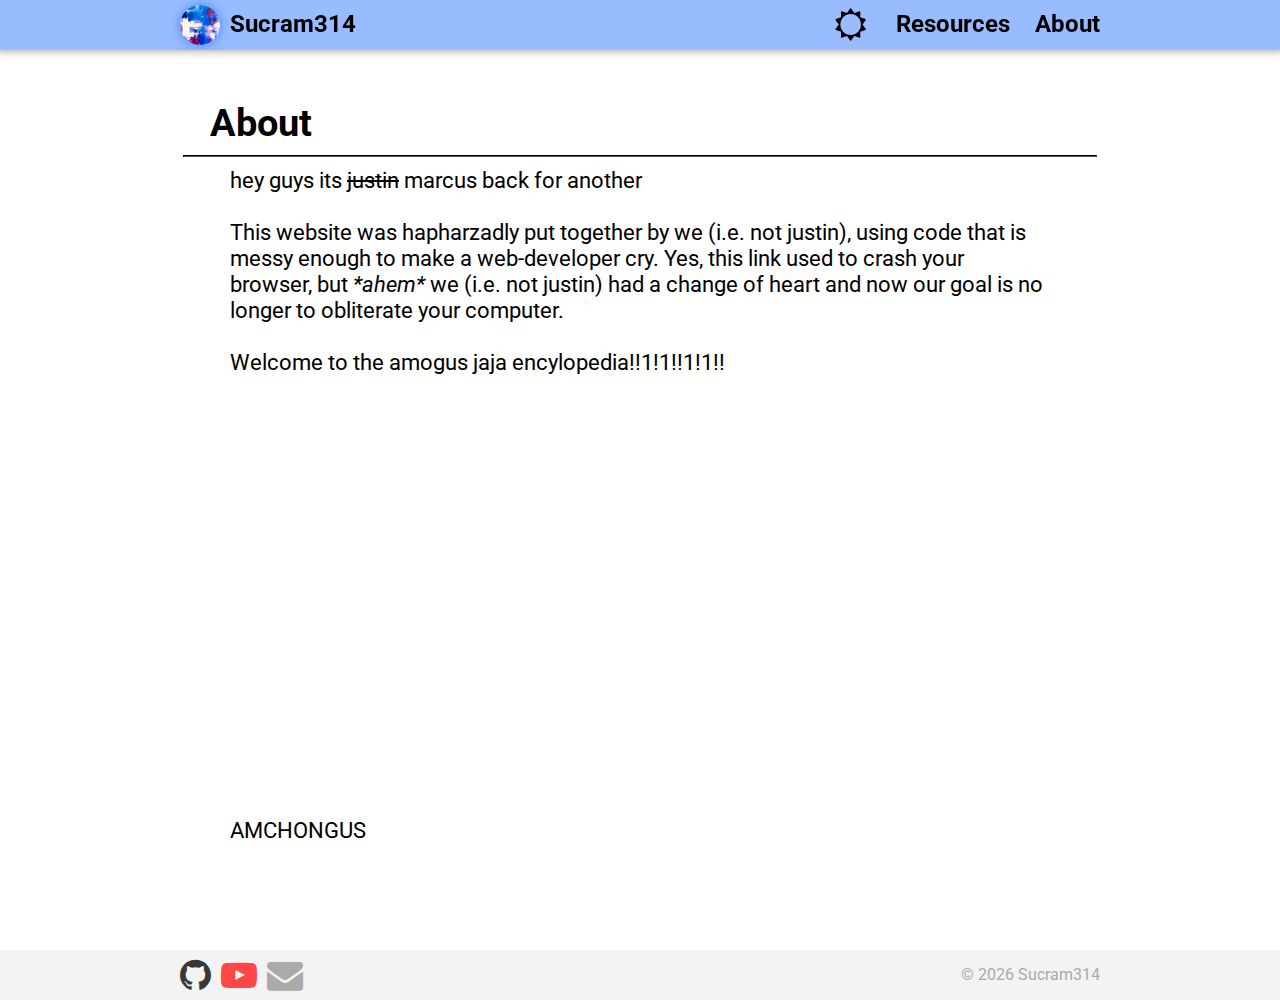
==== about.html @ 091b8a23 "redirect searching" ====
<!DOCTYPE html>

<html lang="en">
    <head> 
        <title>Sucram314</title> 
        <link rel="shortcut-icon" href="resources/images/icon.png">
        <link rel="icon" type="image/png" href="resources/images/icon.png"/>
        <meta charset="UTF-8"> 
        <meta name="description" content="bigbwain amogus jaja">
        <meta name="author" content="Sucram314"> 
        <meta name="viewport" content="width=device-width, initial-scale=1">
        <meta name="keywords" content="sucram314,sucram,amogus,jaja,amogus jaja,uts,latin,dictionary,latin dictionary,resources,review,notes,flashcards"/>

        <link rel="stylesheet" href="https://db.onlinewebfonts.com/c/7cc6719bd5f0310be3150ba33418e72e?family=Comic" type='text/css'>
        <link rel="stylesheet" href="https://fonts.googleapis.com/css?family=Roboto" type='text/css'>
        <link rel="stylesheet" href="https://cdnjs.cloudflare.com/ajax/libs/font-awesome/4.7.0/css/font-awesome.min.css" type='text/css'>
        <link rel="stylesheet" type="text/css" href="./resources/style/style.css">
    </head>

    <body>
        <div style="display: none" id="hideAll">&nbsp;</div>
        <script type="text/javascript">
            document.getElementById("hideAll").style.display = "block";
        </script>

        <div id="header" class="down notdropped">
            <nav>
                <div class="nav-container" style="float:left">
                    <div>
                        <a href="https://sucram314.github.io"><img src="resources/images/icon.png" id="icon"></a>
                        <h4 style="float:left"><a href="https://sucram314.github.io">Sucram314</a></h4>
                    </div>
                </div>
                <div class="desktop nav-container" style="float:right">
                    <div>
                        <h4 style="float:right;margin-left:25px"><a href="https://sucram314.github.io/about">About</a></h4>
                        <h4 style="float:right"><a href="https://sucram314.github.io/resources">Resources</a></h4>
                    </div>
                </div>
                <div class="mobile">
                    <div class="nav-container button" id="button" style="float:right;width:50px;margin:0">
                        <div>
                            <i class="fa fa-bars"></i>
                        </div>
                    </div>
                    <div class="dropdown">
                        <h4 style="margin:10px 20px 10px 0"><a href="https://sucram314.github.io/resources">Resources</a></h4>
                        <h4 style="margin:10px 20px 10px 0"><a href="https://sucram314.github.io/about">About</a></h4>
                    </div>
                </div>
                <div class="nav-container theme-selector" style="float:right;width:50px;margin:0">
                    <div>
                        <i class="fa fa-sun-o"></i>
                        <span class="fa fa-moon-o"></i>
                    </div>
                </div>
            </nav>
        </div>
        
        <script src="scripts/header.js"></script>
        
        <div>
            <div id="main">
                <h3>About</h3>
                <hr>
                <p>
                    hey guys its <s>justin</s> marcus back for another <br><br>
                    This website was hapharzadly put together by we (i.e. not justin), using code that is messy enough to make a web-developer cry. 
                    Yes, this link used to crash your browser, but <i>*ahem*</i> we (i.e. not justin) had a change of heart and now our goal is no longer to obliterate your computer. <br><br>
                    Welcome to the amogus jaja encylopedia!!1!1!!1!1!! <br><br><br><br>

                    <!-- post scriptum: 
                    <br>
                    yes, somebody had to type out all the words, definitions, declension, gender, etc. for the latin dictionary (may or may not have been me 😭)  -->
                    
                    <br><br><br><br><br><br><br><br><br><br><br><br><br><br>
                    AMCHONGUS <br>
                </p>
            </div>

            <div id="footer">
                <div id="footer-container">
                    <div class="nav-container" style="float:left">
                        <div>
                            <a href="https://github.com/Sucram314" target="_blank" class="fa fa-github footer-icon"></a>
                            <a href="https://youtube.com/@sucram314" target="_blank" class="fa fa-youtube-play footer-icon"></a>
                            <a href="mailto:sucramliu2009@gmail.com" target="_blank" class="fa fa-envelope footer-icon"></a>
                        </div>
                    </div>
                    <p style="float:right;color:#aaaaaa;margin-top:15px;margin-right:20px;font-size:1em;">
                        &copy;
                        <span id="copyright">
                            <script>document.getElementById('copyright').appendChild(document.createTextNode(new Date().getFullYear()))</script>
                        </span>
                        Sucram314
                    </p>
                </div>
            </div>
        </div>

        <script src="scripts/show.js"></script>
    </body>
</html>
---- resources/style/style.css ----
html {
    height: 100%;
    word-wrap: break-word;
    overflow-wrap: break-word;
    font-size: 16px;
    background-color: white;
    color: black;
    transition: font-size 0.3s ease;
}
html.dark{
    background-color: rgb(41, 43, 49);
    color: rgb(230,230,230);
}
body {
    position: relative;
    min-height: 100vh;
    margin: 0;
    padding-bottom: 0;
    margin-bottom: 0;
    overflow-x: hidden;
}
h1 {
    text-align: center;
    font-family: "Comic Sans MS","Comic Sans","Comic",sans-serif;
    font-size: max(60px,9vw);
    margin: 0;
}
html.dark h1{
    color: white;
}
h2 {
    text-align: center;
    font-family: "Comic Sans MS","Comic Sans","Comic",sans-serif;
    font-size: max(20px,3vw);
    margin-top: 0;
    margin-bottom: 2vw;
    color: rgb(42, 42, 42);
}
html.dark h2{
    color: rgb(230,230,230);
}
h3 {
    transition: margin 0.3s ease;
    font-family: "Roboto",sans-serif;
    margin: 0 0 10px 50px;
    font-size: 2.4em;
}
h4 {
    font-family: "Roboto",sans-serif;
    margin-top: 10px;
    font-size: 1.5em;
}
p {
    transition: margin 0.3s ease;
    font-family: "Roboto",sans-serif;
    margin: 10px 70px 10px 70px;
    font-size: 1.4em;
}
hr{
    margin:auto;
    width:95%;
    border-color:black
}
html.dark hr{
    border-color: rgb(230,230,230);
}
.search{
    justify-content: center;
    width: 80%;
    height: auto;
    margin-top: 15px;
    margin-left: auto;
    margin-right: auto;
    position: relative;
}
.search input {
    background-color: white;
    color: black;
    font-family: "Roboto",sans-serif;
    padding: 0 40px 0 40px;
    font-size: 1.2em;
    margin-top: 0px;
    margin-bottom: 0px;
    height: 50px;
    width: 100%;
    margin-left: auto;
    margin-right: auto;
    outline: none;
    border: 1px solid rgb(144, 144, 144);
    border-radius: 5px 5px 0 0;
    box-sizing: border-box;
}
html.dark .search input {
    background-color: rgb(41, 43, 49);
    border: 1px solid rgb(111,111,111);
    color: rgb(230,230,230);
}
.search input:focus{
    padding: 0 39px 0 39px;
    border: 2px solid rgb(144, 183, 255);
}
html.dark .search input:focus{
    border: 2px solid rgb(142, 151, 172);
}
.search input:focus ~ i{
    color: rgb(144, 183, 255);
}
html.dark .search input:focus ~ i{
    color: rgb(142, 151, 172);
}
.search input::placeholder{
    color: rgb(144, 144, 144);
}
html.dark .search input::placeholder{
    color: rgb(111, 111, 111);
}
.search :where(i,span){
    position: absolute;
    top: 50%;
    transform: translateY(-50%);
    color: rgb(144, 144, 144);
}
html.dark .search:where(i,span){
    color: rgb(111, 111, 111);
}
.search i{ 
    left: 16px;
    pointer-events: none;
    font-size: 0.9em;
}
.search span{
    margin: 0 0 0 0;
    right: 15px;
    cursor: pointer;
    font-size: 0.9em;
    display: none;
}
.search input:valid ~ span{
    display: block;
}
.autocomplete{
    position: relative;
    display: inline-block;
}
.autocomplete-list{
    user-select: none;
    font-family: "Roboto",sans-serif;
    font-size: 1.2em;
    position: absolute;
    z-index: 1000;
    top: 100%;
    left: 0px;
    right: 0px;
}
.autocomplete-list div {
    padding: 10px;
    cursor: pointer;
    border: 2px solid rgb(236, 236, 236);
    border-bottom: 0;
    border-top: 0;
    background-color: white;
    transition: border 1s ease;
}
html.dark .autocomplete-list div {
    background-color: rgb(41, 43, 49);
    border: 2px solid rgb(49, 49, 49);
    border-bottom: 0;
    border-top: 0;
    transition: border 1s ease;
}
.autocomplete-list div:last-child{
    border-bottom: 2px solid rgb(236, 236, 236);
    transition: border 1s ease;
}
html.dark .autocomplete-list div:last-child{
    background-color: rgb(41, 43, 49);
    border-bottom: 2px solid rgb(49, 49, 49);
    transition: border 1s ease;
}
.autocomplete-list div:hover{
    background-color: rgb(236, 236, 236);
    transition: border 1s ease;
}
html.dark .autocomplete-list div:hover{
    background-color: 2px solid rgb(41, 43, 49);
    transition: border 1s ease;
}
.dictionary-container.active ul{
    grid-template-rows: 1fr;
}
.dictionary-container ul{
    background-color: white;
    transition: padding 0.3s ease, grid-template-rows 0.3s ease;
    padding: 0 40px 0 40px;
    display: grid;
    grid-template-rows: 0fr;
    border-radius: 10px;
    margin: 0;
}
html.dark .dictionary-container ul{
    background-color: rgb(41, 43, 49);
    transition: padding-left 0.3s ease, grid-template-rows 0.3s ease;
}
.dictionary-container ul > div{
    overflow: hidden;
}
.dictionary-container ul > div li:last-child{
    margin-bottom: 20px;
}
.dictionary-container ul span{
    font-family: "Roboto",sans-serif;
    font-size: 1.4em;
}
.dictionary-container ul li{
    display: block;
    margin-bottom: 15px;
    padding-bottom: 15px;
    justify-content: space-between;
}
.dictionary-container ul li .details{
    transition: padding 0.3s ease, margin-left 0.3s ease;
    border-radius: 4px;
    border-left: 4px solid rgb(0, 53, 150);
    padding-left: 20px;
}
html.dark .dictionary-container ul li .details{
    border-left: 4px solid rgb(89, 103, 133);
}
.dictionary-container ul li p{
    margin: 0 0 0 0px;
    font-size: 1.9em;
}
.dictionary-container ul li span{
    margin: 0;
    color: rgb(80,80,80);
}
html.dark .dictionary-container ul li span{
    color: rgb(175,175,175);
}
.dictionary-container ul .warning.active{
    display: block;
}
.dictionary-container ul .warning{
    margin-top: 20px;
    display: none;
}
.dictionary-container ul .warning p{
    font-size: 2em;
    font-weight: bold;
    color: red;
}
.dictionary-container ul .warning span{
    font-size: 1.4em;
    color: rgb(196, 0, 0);
}
html.dark .dictionary-container ul .warning p{
    color: red;
}
html.dark .dictionary-container ul .warning span{
    color: rgb(196, 0, 0);
}
.dictionary-container ul .word{
    margin-top: 20px;
}
.dictionary-container ul .word p{
    font-size: 3em;
    font-weight: 500;
}
.dictionary-container ul .word span{
    font-size: 1.4em;
    color: rgb(80,80,80);
}
html.dark .dictionary-container ul .word span{
    color: rgb(175,175,175);
}
.dictionary-container ul .notes.active{
    display: block;
}
.dictionary-container ul .notes{
    margin-top: 20px;
    display: none;
}
.dictionary-container ul .notes p{
    font-size: 2em;
}

.dictionary-container ul .notes span{
    font-size: 1.4em;
    color: rgb(80,80,80);
}
.dictionary-container .forms.active{
    display: block;
}
.dictionary-container .forms{
    margin-right: 30px;
    display: none;
}
.dictionary-container ul .forms table{
    table-layout: fixed;
    width: 100%;
}
.dictionary-container ul .forms table th{
    transition: padding 0.3s ease;
    font-family: "Roboto",sans-serif;
    font-size: 1.2em;
    font-weight: bold;
    color: rgb(40,40,40);
    padding: 10px;
}
html.dark .dictionary-container ul .forms table th{
    color: rgb(215,215,215);
}
.dictionary-container ul .forms table th b{
    color: black;
}
html.dark .dictionary-container ul .forms table th b{
    color: rgb(230,230,230);
}
.dictionary-container ul .forms table td{
    transition: padding 0.3s ease;
    font-family: "Roboto",sans-serif;
    font-size: 1.2em;
    font-weight: normal;
    color: rgb(80,80,80);
    padding: 10px;
}
html.dark .dictionary-container ul .forms table td{
    color: rgb(175,175,175);
}
.dictionary-container ul .forms table span{
    font-size: 1.6em;
    font-weight: normal;
    color: black;
}
html.dark .dictionary-container ul .forms table span{
    color: rgb(230,230,230);
}
.dictionary-container ul .forms .details table .interactive-dropdown-container{
    margin: 10px 0 30px 0;
}
.dictionary-container ul .forms .details table .interactive-dropdown-container:last-child{
    margin: 10px 0 10px 0;
}
.interactive-dropdown-container{
    transition: padding 0.3s ease;
    min-height: 30px;
    border-radius: 4px;
    border-left: 4px solid rgb(12, 164, 206);
    padding-left: 20px;
}
html.dark .interactive-dropdown-container{
    border-left: 4px solid rgb(89, 119, 133);
}
.interactive-dropdown-container > aside{
    min-height: 30px;
    width: 100%;
}
.interactive-dropdown-container aside > span{
    position: relative;
    margin-top: 15px;
    transform: translateY(-50%);
    user-select: none;
}
.interactive-dropdown-container.open aside > i{
    transform: translateY(-50%) rotate(90deg);
}
.interactive-dropdown-container aside > i{
    font-size: 1.6em;
    color: black;
    position: relative;
    top: 15px;
    float: right;
    transform-origin: center;
    transform: translateY(-50%) rotate(0deg);
    transition: all 0.3s ease;
}
html.dark .interactive-dropdown-container aside > i{
    color: rgb(230,230,230);
}
.interactive-dropdown-container.open > .interactive-dropdown{
    grid-template-rows: 1fr;
}
.interactive-dropdown{
    display: grid;
    grid-template-rows: 0fr;
    transition: all 0.3s ease;
}
.interactive-dropdown > div{
    overflow: hidden;
}
.subtable{
    margin: 0 0 30px 0;
    width: 100%;
}
.subtable span{
    font-size: 24px !important;
}
.subtable:last-child{
    margin: 0;
}
.dictionary-container ul li:last-child{
    margin-bottom: 0px;
    padding-bottom: 10px;
    justify-content: none;
}
.dictionary-container .info{
    text-align: center;
    height: 35.2px;
    width: 100%;
    padding: 30px 0 30px 0;
}
.dictionary-container .info-text{
    margin: 0;
    text-align: center;
    font-size: 1.1em;
    color: rgb(118, 166, 255);
}
html.dark .dictionary-container .info-text{
    color: rgb(124, 134, 159);
}
.dictionary-container .info-text span{
    font-weight: 600;
    color: rgb(95, 151, 255);
}
html.dark .dictionary-container .info-text span{
    color: rgb(109, 124, 161);
}
a {
    color: inherit;
    text-decoration: none;
}
.centre {
    display: block;
    margin-left: auto;
    margin-right: auto;
    margin-top: 0;
    margin-bottom: 0;
    width: 14vw;
    min-width: 93px;
}
#hideAll {
    position: fixed;
    left: 0px; 
    right: 0px; 
    top: 0px; 
    bottom: 0px; 
    background-color: black;
    z-index: 6942069420;
}
#cover {
    display: flex;
    justify-content: center;
    align-items: center;
    width: 100%;
    height: 100vh;
    min-height: 230px;
    left: 0;
    top: 0;
    background-color: rgb(181, 207, 255);
    float: top;
    z-index: 10;
}
html.dark #cover{
    background-color: rgb(71, 77, 89);
}
#main {
    justify-content: center;
    margin-top: 100px;
    padding-bottom: 100px;
    height: auto;
    width: 100%;
    max-width: 960px;
    margin-left: auto;
    margin-right: auto;
}
#header {
    position: fixed;
    width: 100%;
    left: 0;
    overflow: hidden;
    transition: top 0.2s ease, height 0.2s ease;
    background-color :rgb(152, 188, 255);
    z-index: 69420;
    box-shadow: 0 -6px 10px 5px rgba(0,0,0,0.5);
}
html.dark #header{
    transition: top 0.2s ease, height 0.2s ease;
    background-color: rgb(64, 72, 89);
}
.nav-container{
    display: table;
    width: auto;
    height: 50px;
    margin: 0 20px 0 20px;
}
.nav-container > div{
    display: table-cell; 
    vertical-align: middle;
}
.theme-selector{
    display: flex;
    justify-content: center;
    align-items: center;
    text-align: center;
    float: right;
    width: 50px;
    height: 50px;
}
.theme-selector div > i{
    font-size: 2em;
    display: block;
}
html.dark .theme-selector div > i{
    display: none;
}
.theme-selector div > span{
    font-size: 2em;
    display: none;
}
html.dark .theme-selector div > span{
    display: block;
}
#footer {
    position: absolute;
    bottom: 0;
    margin-top: 50px;
    margin-bottom: 0px;
    background-color: rgb(243, 243, 243);
    width: 100%;
    height: 50px;
    overflow: hidden;
}
html.dark #footer {
    background-color: rgb(51, 54, 58);
}
.footer-icon.fa-github{
    color:rgb(56, 56, 56);
}
html.dark .footer-icon.fa-github{
    color: rgb(200,200,200);
}
.footer-icon.fa-youtube-play{
    color: #ff4747;
}
.footer-icon.fa-envelope{
    color: #aaaaaa;
}
#footer-container{
    width: 100%;
    height: 100%;
    max-width: 960px;
    margin-left: auto;
    margin-right: auto;
}
.footer-icon {
    font-size: 36px;
    margin-right: 10px;
    float: left;
    transition: transform 0.2s ease, filter 0.2s ease;
}
.footer-icon:hover{
    transform: scale(1.1);
    filter: brightness(1.2);
}
#icon {
    width:40px;
    height:40px;
    margin: 5px 10px 0 0;
    float:left;
    border-radius:100%;
    box-shadow: 0 0 10px 1px rgba(0, 102, 255, 0.5);
    transition: transform 0.2s ease, filter 0.2s ease;
}
html.dark #icon{
    box-shadow: 0 0 10px 1px rgba(0, 18, 46, 0.5);
}
#icon:hover{
    transform: scale(1.05);
    filter: brightness(1.2);
}
nav {
    width: 100%;
    max-width: 960px;
    margin-right: auto;
    margin-left: auto;
}
.link {
    transition: all 0.3s ease;
    color: rgb(63, 131, 255);
    font-size: 1em;
    margin-left: 30px;
}
html.dark .link{
    color: rgb(67, 130, 207)
}
.resource-title{
    transition: margin 0.3s ease;
    font-family: "Roboto",sans-serif;
    margin: 10px 0 10px 60px;
    font-size: 2em;
}
.resource-section-container{
    overflow: hidden;
    white-space: nowrap;
    width: 100%;
    height: auto;
    margin-top: 20px;
    margin-bottom: 20px;
}
.resource-container{
    overflow: hidden;
    white-space: nowrap;
    width: 100%;
    height: auto;
}
.dictionary-container{
    display: flex;
    justify-content: center;
    align-items: center;
    width: 100%;
}
.dictionary-container > div{
    transition: padding 0.3s ease, margin 0.3s ease;
    padding: 30px;
    width: 100%;
    margin: 30px 40px 0 40px;
    min-width: 200px;
    height: auto;
    border-radius: 10px;
    background-color: rgb(206, 222, 250);
}
html.dark .dictionary-container > div{
    transition: padding 0.3s ease, margin 0.3s ease;
    background-color: rgb(64, 72, 89);
}

.title{
    text-align: center;
    width: 100%;
    font-family: "Comic Sans MS","Comic Sans","Comic",sans-serif;
    font-size: 2.5em;
}
.link:hover{
    text-decoration: underline;
}
.up {
    top: -51px;
}
.down {
    top: 0;
}
.notdropped {
    height: 50px;
}
.dropped {
    height: 50px;
}
.button {
    display: flex;
    justify-content: center;
    align-items: center;
    text-align: center;
}
.button div i{
    font-size: 32px;
}
.dropdown{
    text-align: right;
    position: absolute;
    top: 50px;
    width: 100%;
    height: 100px;
}
.desktop {
    display: block;
}
.mobile {
    display: none;
}
@media(max-width: 600px){
    html{
        font-size: 14px;
        transition: font-size 0.3s ease;
    }
    .up {
        top: 0px;
    }
    .dropped {
        height: 150px;
    }
    .desktop {
        display: none;
    }
    .mobile {
        display: block;
    }
    h3 {
        transition: margin 0.3s ease;
        margin: 0 0 10px 20px;
    }
    p {
        transition: margin 0.3s ease;
        margin: 10px 20px 10px 20px;
    }
    .link {
        transition: all 0.3s ease;
        margin-left: 0px;
    }
    .resource-title{
        transition: all 0.3s ease;
        margin: 10px 0 10px 20px;
    }
    .dictionary-container > div{
        transition: padding 0.3s ease, margin 0.3s ease;
        padding: 10px;
        padding-left: 20px;
        margin: 30px 10px 0 10px;
    }
    .dictionary-container ul{
        transition: padding 0.3s ease, grid-template-rows 0.3s ease;
        padding: 0 20px 0 20px;
    }
    .dictionary-container ul li .details{
        transition: padding-left 0.3s ease;
        padding-left: 10px;
    }
    .interactive-dropdown-container {
        transition: padding-left 0.3s ease;
        padding-left: 10px;
    }
    .dictionary-container ul .forms table th{
        transition: padding-left 0.3s ease;
        padding-left: 5px;
    }
    .dictionary-container ul .forms table td{
        transition: padding-left 0.3s ease;
        padding-left: 5px;
    }
}
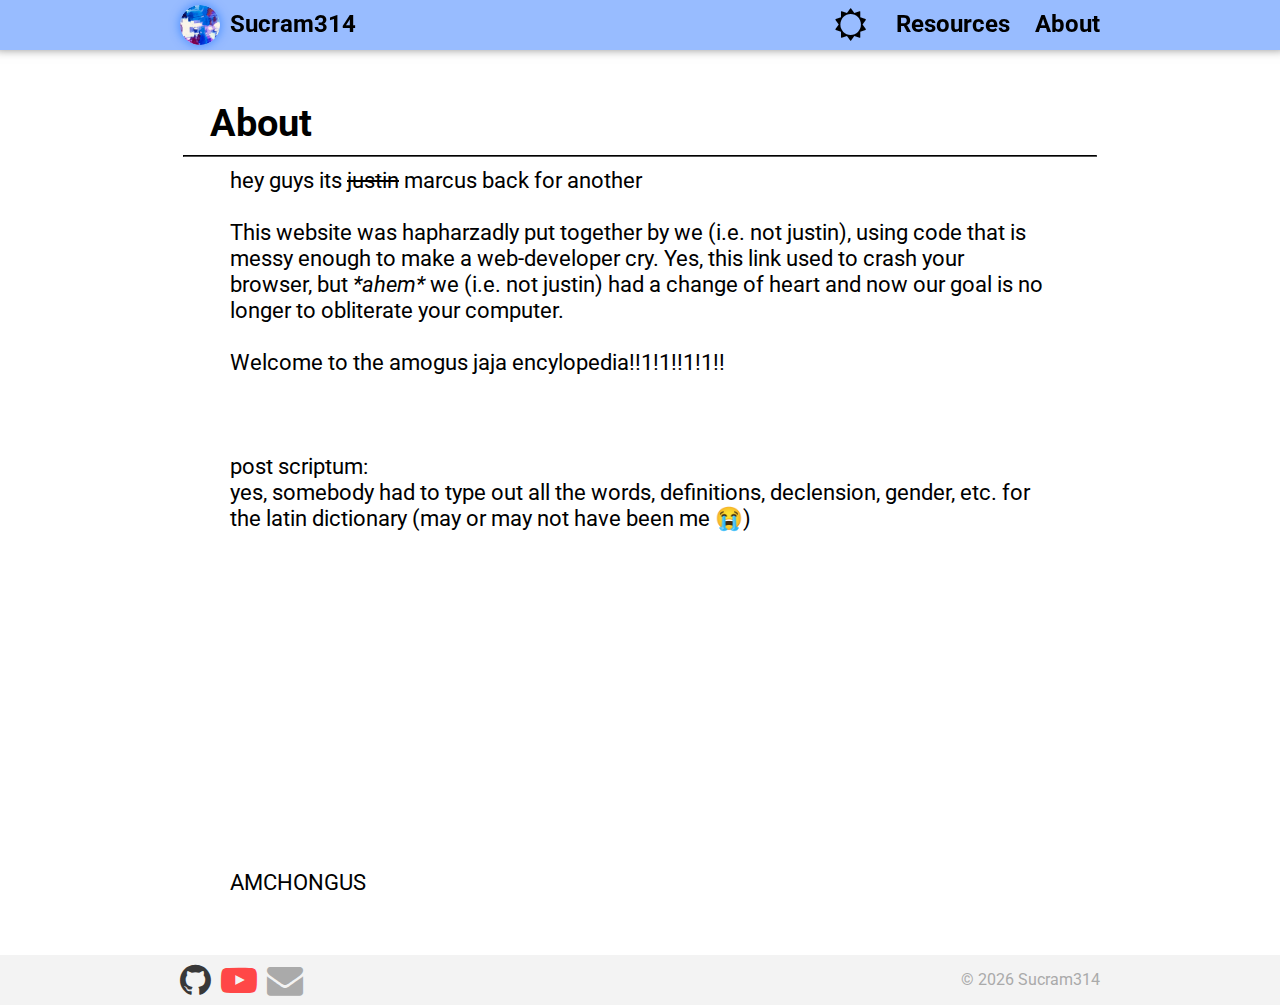
==== commit a7081df0: "about update" ====
--- a/about.html
+++ b/about.html
@@ -69,9 +69,9 @@
                     Yes, this link used to crash your browser, but <i>*ahem*</i> we (i.e. not justin) had a change of heart and now our goal is no longer to obliterate your computer. <br><br>
                     Welcome to the amogus jaja encylopedia!!1!1!!1!1!! <br><br><br><br>
 
-                    <!-- post scriptum: 
+                    post scriptum: 
                     <br>
-                    yes, somebody had to type out all the words, definitions, declension, gender, etc. for the latin dictionary (may or may not have been me 😭)  -->
+                    yes, somebody had to type out all the words, definitions, declension, gender, etc. for the latin dictionary (may or may not have been me 😭) 
                     
                     <br><br><br><br><br><br><br><br><br><br><br><br><br><br>
                     AMCHONGUS <br>
@@ -87,7 +87,7 @@
                             <a href="mailto:sucramliu2009@gmail.com" target="_blank" class="fa fa-envelope footer-icon"></a>
                         </div>
                     </div>
-                    <p style="float:right;color:#aaaaaa;margin-top:15px;margin-right:20px;font-size:1em;">
+                    <p style="float:right;color:#aaaaaa;margin-top:15px;margin-right:20px;font-size:16px;">
                         &copy;
                         <span id="copyright">
                             <script>document.getElementById('copyright').appendChild(document.createTextNode(new Date().getFullYear()))</script>
--- a/resources/style/style.css
+++ b/resources/style/style.css
@@ -48,7 +48,7 @@
 h4 {
     font-family: "Roboto",sans-serif;
     margin-top: 10px;
-    font-size: 1.5em;
+    font-size: 24px;
 }
 p {
     transition: margin 0.3s ease;
@@ -78,7 +78,7 @@
     color: black;
     font-family: "Roboto",sans-serif;
     padding: 0 40px 0 40px;
-    font-size: 1.2em;
+    font-size: 19.2px;
     margin-top: 0px;
     margin-bottom: 0px;
     height: 50px;
@@ -126,13 +126,13 @@
 .search i{ 
     left: 16px;
     pointer-events: none;
-    font-size: 0.9em;
+    font-size: 14.4px;
 }
 .search span{
     margin: 0 0 0 0;
     right: 15px;
     cursor: pointer;
-    font-size: 0.9em;
+    font-size: 14.4px;
     display: none;
 }
 .search input:valid ~ span{
@@ -218,23 +218,31 @@
     justify-content: space-between;
 }
 .dictionary-container ul li .details{
-    transition: padding 0.3s ease, margin-left 0.3s ease;
+    transition: padding 0.3s ease, border-left-width 0.3s ease, border-radius;
     border-radius: 4px;
-    border-left: 4px solid rgb(0, 53, 150);
+    border-left-color: rgb(0, 53, 150);
+    border-left-style: solid;
+    border-left-width : 4px;
     padding-left: 20px;
 }
 html.dark .dictionary-container ul li .details{
-    border-left: 4px solid rgb(89, 103, 133);
+    border-left-color: rgb(89, 103, 133);
+}
+.dictionary-container ul li .details > span{
+    color: rgb(80,80,80);
+}
+html.dark .dictionary-container ul li .details > span{
+    color: rgb(175,175,175);
 }
 .dictionary-container ul li p{
     margin: 0 0 0 0px;
     font-size: 1.9em;
 }
-.dictionary-container ul li span{
+.dictionary-container ul li > span{
     margin: 0;
     color: rgb(80,80,80);
 }
-html.dark .dictionary-container ul li span{
+html.dark .dictionary-container ul li > span{
     color: rgb(175,175,175);
 }
 .dictionary-container ul .warning.active{
@@ -292,7 +300,6 @@
     display: block;
 }
 .dictionary-container .forms{
-    margin-right: 30px;
     display: none;
 }
 .dictionary-container ul .forms table{
@@ -342,23 +349,26 @@
     margin: 10px 0 10px 0;
 }
 .interactive-dropdown-container{
-    transition: padding 0.3s ease;
+    transition: padding 0.3s ease, border-left-width 0.3s ease, border-radius 0.3s ease;
     min-height: 30px;
     border-radius: 4px;
-    border-left: 4px solid rgb(12, 164, 206);
-    padding-left: 20px;
+    border-left-color: rgb(12, 164, 206);
+    border-left-style: solid;
+    border-left-width : 4px;
+    padding-left: 10px;
 }
 html.dark .interactive-dropdown-container{
-    border-left: 4px solid rgb(89, 119, 133);
+    border-left-color: rgb(89, 119, 133);
 }
 .interactive-dropdown-container > aside{
+    display: table;
     min-height: 30px;
     width: 100%;
 }
 .interactive-dropdown-container aside > span{
+    display: table-cell;
+    vertical-align: middle;
     position: relative;
-    margin-top: 15px;
-    transform: translateY(-50%);
     user-select: none;
 }
 .interactive-dropdown-container.open aside > i{
@@ -393,7 +403,7 @@
     width: 100%;
 }
 .subtable span{
-    font-size: 24px !important;
+    font-size: 1.2em !important;
 }
 .subtable:last-child{
     margin: 0;
@@ -401,13 +411,16 @@
 .dictionary-container ul li:last-child{
     margin-bottom: 0px;
     padding-bottom: 10px;
-    justify-content: none;
 }
 .dictionary-container .info{
+    display: table;
     text-align: center;
-    height: 35.2px;
-    width: 100%;
-    padding: 30px 0 30px 0;
+    height: 6em;
+    width: 100%;
+}
+.dictionary-container .info > div{
+    display: table-cell;
+    vertical-align: middle;
 }
 .dictionary-container .info-text{
     margin: 0;
@@ -507,14 +520,14 @@
     height: 50px;
 }
 .theme-selector div > i{
-    font-size: 2em;
+    font-size: 32px;
     display: block;
 }
 html.dark .theme-selector div > i{
     display: none;
 }
 .theme-selector div > span{
-    font-size: 2em;
+    font-size: 32px;
     display: none;
 }
 html.dark .theme-selector div > span{
@@ -561,6 +574,9 @@
 .footer-icon:hover{
     transform: scale(1.1);
     filter: brightness(1.2);
+}
+#copyright{
+    font-size : 16px;
 }
 #icon {
     width:40px;
@@ -679,7 +695,7 @@
 }
 @media(max-width: 600px){
     html{
-        font-size: 14px;
+        font-size: 12px;
         transition: font-size 0.3s ease;
     }
     .up {
@@ -721,12 +737,16 @@
         padding: 0 20px 0 20px;
     }
     .dictionary-container ul li .details{
-        transition: padding-left 0.3s ease;
+        transition: padding-left 0.3s ease, border-left-width 0.3s ease, border-radius 0.3s ease;
         padding-left: 10px;
+        border-left-width: 3px;
+        border-radius: 3px;
     }
     .interactive-dropdown-container {
-        transition: padding-left 0.3s ease;
-        padding-left: 10px;
+        transition: padding-left 0.3s ease, border-left-width 0.3s ease, border-radius 0.3s ease;
+        padding-left: 5px;
+        border-left-width: 3px;
+        border-radius: 3px;
     }
     .dictionary-container ul .forms table th{
         transition: padding-left 0.3s ease;
@@ -736,4 +756,14 @@
         transition: padding-left 0.3s ease;
         padding-left: 5px;
     }
+}
+
+.goofy {
+    animation: rotate 1.5s linear infinite;
+}
+
+@keyframes rotate {
+    to {
+        transform: rotate(360deg);
+    }
 }